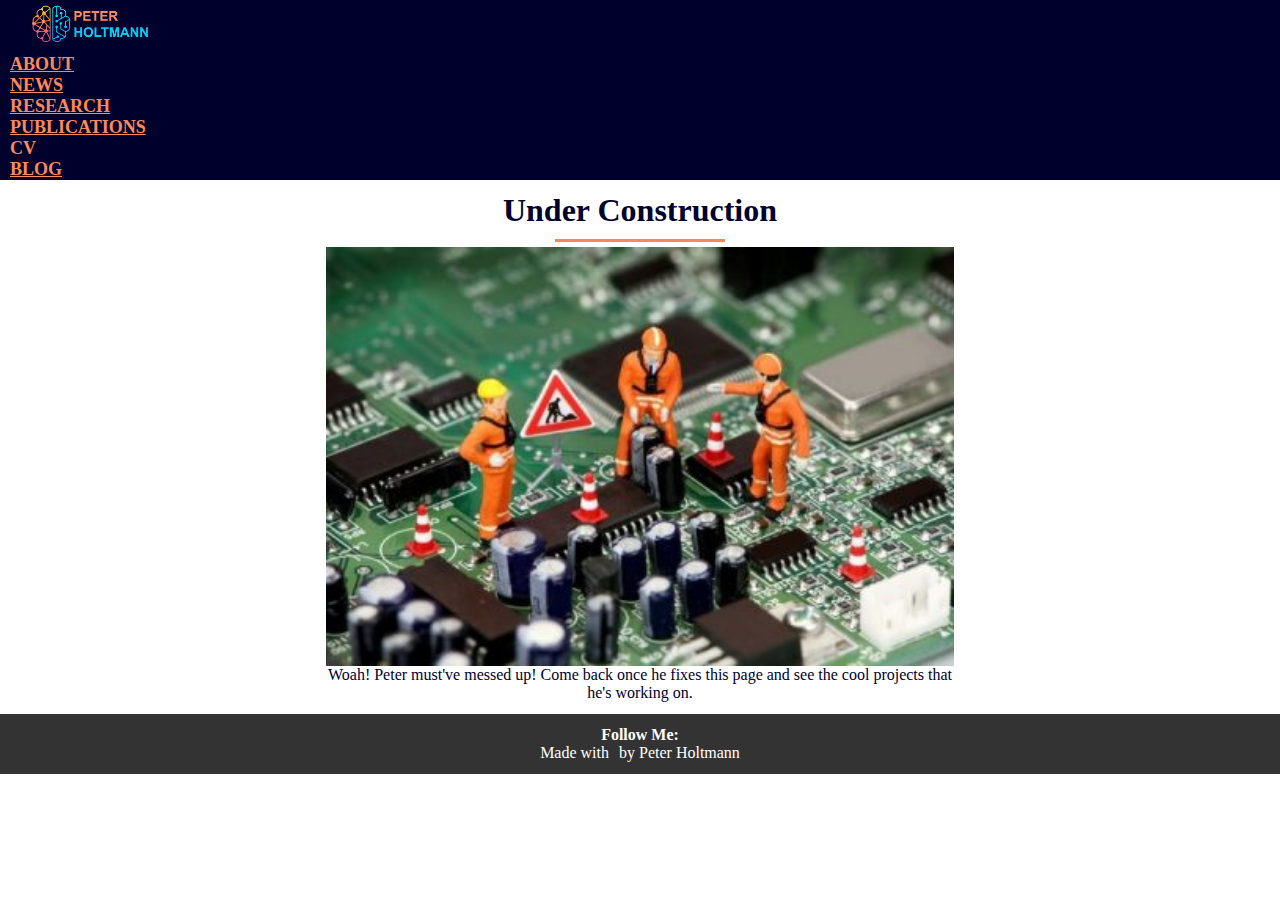
==== UnderConstruction.html @ 0022bb35 "huge changes" ====
<html>
  <head>
    <title>Peter's Projects</title>
    <link href="style.css" rel="stylesheet" type="text/css">
    <link href="https://cdn.jsdelivr.net/npm/bootstrap@5.0.1/dist/css/bootstrap.min.css" rel="stylesheet" integrity="sha384-+0n0xVW2eSR5OomGNYDnhzAbDsOXxcvSN1TPprVMTNDbiYZCxYbOOl7+AMvyTG2x" crossorigin="anonymous">
    <link rel="stylesheet" href="C:\Users\peter\Documents\GitHub\peterholtmann.github.io\css\font-awesome.min.css">
    <script src="https://cdn.jsdelivr.net/npm/bootstrap@5.0.1/dist/js/bootstrap.bundle.min.js" integrity="sha384-gtEjrD/SeCtmISkJkNUaaKMoLD0//ElJ19smozuHV6z3Iehds+3Ulb9Bn9Plx0x4" crossorigin="anonymous"></script>
  </head>
<body>
 <!---Navigation Bar--->
 <section id="nav-bar">
   <nav class="navbar navbar-expand-lg navbar-dark sticky-top" style="background-color: #00002d;>
     <div class="container-fluid">
       <a class="navbar-brand" href="#slider"><img src="PH_Logo.jpg"></a>
       <button class="navbar-toggler" type="button" data-bs-toggle="collapse" data-bs-target="#navbarNav" aria-controls="navbarNav" aria-expanded="false" aria-label="Toggle navigation">
         <span class="navbar-toggler-icon"></span>
       </button>
       <div class="collapse navbar-collapse" id="navbarNav">
         <ul class="navbar-nav ms-auto">
           <li class="nav-item">
             <a class="nav-link" aria-current="page" href="index.html#about">ABOUT</a>
           </li>
           <li class="nav-item">
             <a class="nav-link" href="index.html#news">NEWS</a>
           </li>
           <li class="nav-item">
             <a class="nav-link" href="index.html#research">RESEARCH</a>
           </li>
           <li class="nav-item">
             <a class="nav-link" href="index.html#pubs">PUBLICATIONS</a>
           </li>
           <li class="nav-item">
             <a class="nav-link" onclick="window.open('Peter_Holtmann_Resume_SS2021.pdf')">CV</a>
           </li>
           <li class="nav-item">
             <a class="nav-link" href="#">BLOG</a>
           </li>
         </ul>
       </div>
     </div>
   </nav>
 </section>

<section id="UC">
  <div class="container">
    <h1 class="center">Under Construction</h1>
    <img src="UnderConstruction.jpg" class="center" alt="...">
    <p class="center">Woah! Peter must've messed up! Come back once he fixes this page and see
      the cool projects that he's working on.</p>
  </div>
</section>



<section id="footer">
  <div class="container center">
    <div class="follow"><label><b>Follow Me:</b></label>
      <a href="https://www.linkedin.com/in/peter-holtmann-b42862179/"><i class="fa fa-linkedin-square"></i></a>
      <a href="https://github.com/peterholtmann"><i class="fa fa-github"></i></a>
      <a href="https://mst.joinhandshake.com/users/7748887"><i class="fa fa-handshake-o"></i></a>
      <a href="mailto:phhvd5@mst.edu"><i class="fa fa-envelope"></i></a>
    </div>
    <p>Made with <i class="fa fa-heart-o"></i> by Peter Holtmann</p>
  </div>
</section>

<script src="smooth-scroll.js"></script>
<script>
  var scroll = new SmoothScroll('a[href*="#"]');
</script>


</body>
</html>
---- style.css ----
*
{
  margin: 0;
  padding: 0;
}

/*----NAVIGATION----*/

#nav-bar
{
  position: sticky;
  top:0;
  z-index: 10;
}

.navbar-brand img
{
  height: 50px;
  padding-left: 30px;
}

.navbar-nav li
{
  padding: 0 10px;
}
.navbar-nav li
{
  float: rigth;
  text-align: left;
}

#nav-bar ul li a:hover{
  color: #04cbfa!important;
}

.navbar-toggler
{
  border: none!important;
}


.nav-link
{
  color: #ff8959!important;
  font-weight: 600;
  font-size: 18px;
}

.navbar-toggler-icon
{
  color: #ff8959!important;
}

/*---Slider---*/

#slider
{
  width: 100%
}

.carousel-caption
{
  top:50%;
  transform: translateY(-50%);
  bottom: initial!important;
  background-color: rgba(0,0,0,.70);
  border-radius: 16px;
}

.carousel-caption h5
{
  color: #fff;
  font-size: 42px;
}

.carousel-caption p
{
  margin-left:10px;
  margin-right: 10px;
}

/*---About---*/
#about
{
  padding-top: 50px;
  padding-bottom: 50px;
  color: #555;
}

#about h2
{
  text-align: center;
  color: #00002d;
  padding-bottom: 0px;
}
#about h2::after
{
  content:'';
  background: #00002d;
  display: block;
  height: 3px;
  width: 170px;
  margin: 10px auto 5px;
}
.center
{
  text-align: center!important;
}

.btn
{
  margin-top: 20px!important;
  margin-bottom: 30px!important;
}

.btn-one
{
  border: 3px solid!important;
  border-color: #00002d!important;
  padding: 10px!important 30px!important;
  text-decoration: none;
  color: #555!important;
  font-size: 13px!important;
  text-transform: uppercase;
}

.btn-one:hover
{
  background-color: #f88859;
   transition: all 0.5s ease-in;
}

.edu-content
{
  padding-top: 20px;
}

.exp-content
{
  padding-top: 20px;
}

.skills-bar p
{
  margin-bottom: 6px;
  font-weight: 600;
}

.progress-Bar
{
  border-radius: 16px;
  background-color: #f88859!important;
}
.progress
{
  border-radius: 16px!important;
  margin-bottom: 20px;
}

/*------News------*/
#news
{
  padding-top: 50px;
  background-color: #fff;
  background-size: cover;
  background-position: center;
  padding-bottom: 50px;
}
#news h1
{
  text-align: center;
  color: #00002d;
  padding-bottom: 0px;
}
#news h1::after
{
  content:'';
  background: #f88859;
  display: block;
  height: 3px;
  width: 170px;
  margin: 10px auto 5px;
}

/*-----RESEARCH------*/
#research
{
  background-color:  #fff;
  background-size: cover;
  background-position: center;
  padding-top: 50px;
  padding-bottom: 50px;
}
#research h1
{
  text-align: center;
  color: #00002d;
  padding-bottom: 0px;
}
#research h1::after
{
  content:'';
  background: #f88859;
  display: block;
  height: 3px;
  width: 170px;
  margin: 10px auto 5px;
}

/*-----PUBS-----------*/
#pubs
{
  background: #fff;
  padding-top: 50px;
  padding-bottom: 50px;
  color: #777;
}
#pubs h1
{
  text-align: center;
  color: #00002d;
  padding-bottom: 0px;
}
#pubs h1::after
{
  content:'';
  background: #f88859;
  display: block;
  height: 3px;
  width: 170px;
  margin: 10px auto 5px;
}


/*-----CONTACT----*/
#contact
{
  background: #efefef;
  padding-top: 50px;
  padding-bottom: 50px;
  color: #777;
}
#contact h1
{
  text-align: center;
  color: #00002d;
  padding-bottom: 0px;
}
#contact h1::after
{
  content:'';
  background: #f88859;
  display: block;
  height: 3px;
  width: 170px;
  margin: 10px auto 5px;
}
.contact-form
{
  padding: 15px;
}
.form-group
{
  padding:5px;
}
.form-control
{
  border-radius: 0!important;
  border: none!important;
}
::placeholder
{
  color: #999 !important;
}

.contact-info .fa
{
  margin: 10px;
  color: #007bff;
  font-weight: bold;
}

/*---FOOTER----*/
#FOOTER
{
  background: #333;
  color: #fff;
  padding: 12px;
}
.fa-heart-o
{
  margin: 3px;
  color: red;
}

#UC
{
  background: #fff;
  color: #00002d;
  padding: 12px;
}
#UC h1
{
  text-align: center;
  color: #00002d;
  padding-bottom: 0px;
}
#UC h1::after
{
  content:'';
  background: #f88859;
  display: block;
  height: 3px;
  width: 170px;
  margin: 10px auto 5px;
}
.center
{
  display: block;
  margin-left: auto;
  margin-right: auto;
  width: 50%;
}
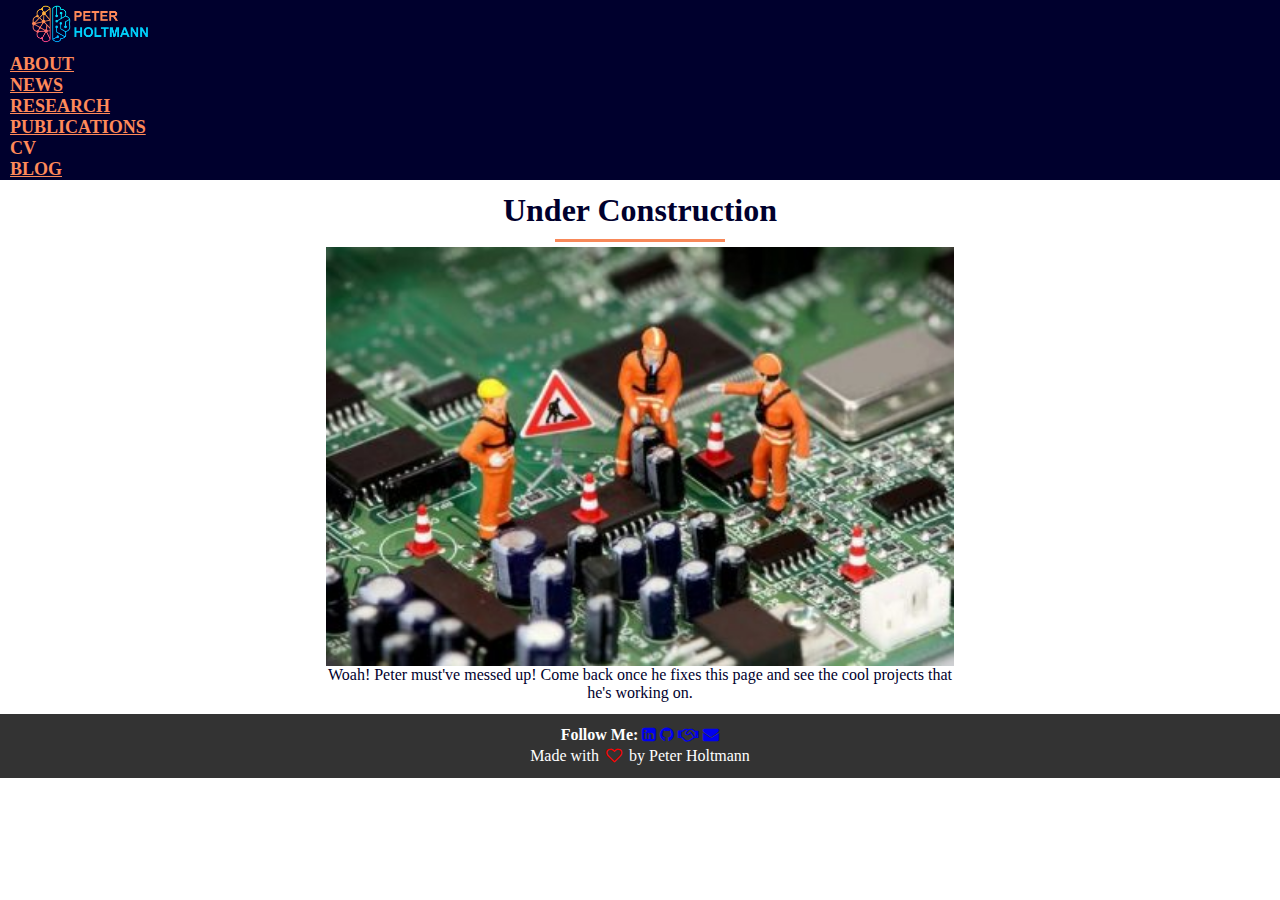
==== commit 14d14de1: "Update UnderConstruction.html" ====
--- a/UnderConstruction.html
+++ b/UnderConstruction.html
@@ -3,7 +3,7 @@
     <title>Peter's Projects</title>
     <link href="style.css" rel="stylesheet" type="text/css">
     <link href="https://cdn.jsdelivr.net/npm/bootstrap@5.0.1/dist/css/bootstrap.min.css" rel="stylesheet" integrity="sha384-+0n0xVW2eSR5OomGNYDnhzAbDsOXxcvSN1TPprVMTNDbiYZCxYbOOl7+AMvyTG2x" crossorigin="anonymous">
-    <link rel="stylesheet" href="C:\Users\peter\Documents\GitHub\peterholtmann.github.io\css\font-awesome.min.css">
+    <link rel="stylesheet" href="https://cdnjs.cloudflare.com/ajax/libs/font-awesome/4.7.0/css/font-awesome.min.css">
     <script src="https://cdn.jsdelivr.net/npm/bootstrap@5.0.1/dist/js/bootstrap.bundle.min.js" integrity="sha384-gtEjrD/SeCtmISkJkNUaaKMoLD0//ElJ19smozuHV6z3Iehds+3Ulb9Bn9Plx0x4" crossorigin="anonymous"></script>
   </head>
 <body>
@@ -11,7 +11,7 @@
  <section id="nav-bar">
    <nav class="navbar navbar-expand-lg navbar-dark sticky-top" style="background-color: #00002d;>
      <div class="container-fluid">
-       <a class="navbar-brand" href="#slider"><img src="PH_Logo.jpg"></a>
+       <a class="navbar-brand" href="index.html#slider"><img src="PH_Logo.jpg"></a>
        <button class="navbar-toggler" type="button" data-bs-toggle="collapse" data-bs-target="#navbarNav" aria-controls="navbarNav" aria-expanded="false" aria-label="Toggle navigation">
          <span class="navbar-toggler-icon"></span>
        </button>
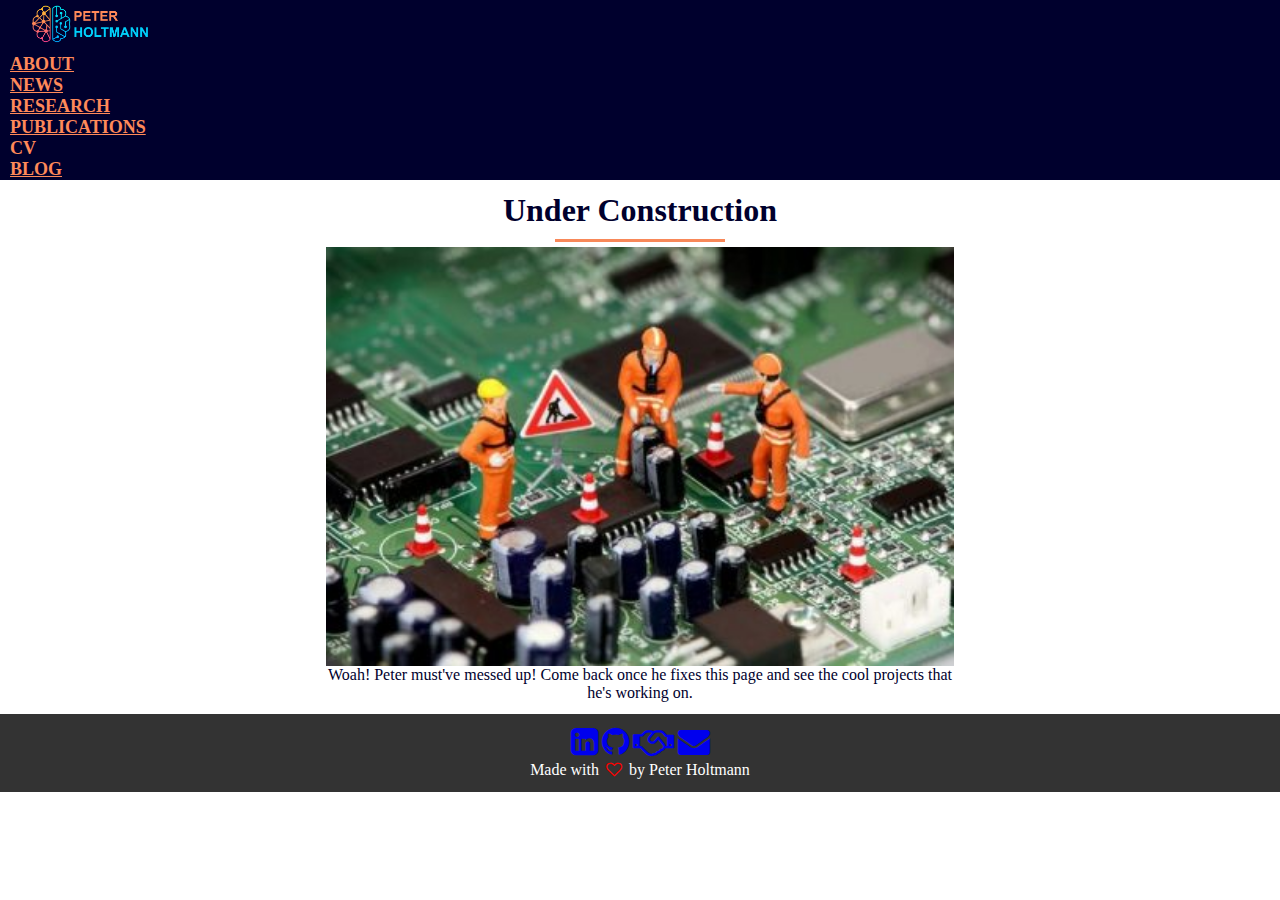
==== commit c9eeabf9: "Update UnderConstruction.html" ====
--- a/UnderConstruction.html
+++ b/UnderConstruction.html
@@ -54,11 +54,11 @@
 
 <section id="footer">
   <div class="container center">
-    <div class="follow"><label><b>Follow Me:</b></label>
-      <a href="https://www.linkedin.com/in/peter-holtmann-b42862179/"><i class="fa fa-linkedin-square"></i></a>
-      <a href="https://github.com/peterholtmann"><i class="fa fa-github"></i></a>
-      <a href="https://mst.joinhandshake.com/users/7748887"><i class="fa fa-handshake-o"></i></a>
-      <a href="mailto:phhvd5@mst.edu"><i class="fa fa-envelope"></i></a>
+    <div class="follow"><label><b></b></label>
+      <a href="https://www.linkedin.com/in/peter-holtmann-b42862179/"><i class="fa fa-linkedin-square fa-2x"></i></a>
+      <a href="https://github.com/peterholtmann"><i class="fa fa-github fa-2x"></i></a>
+      <a href="https://mst.joinhandshake.com/users/7748887"><i class="fa fa-handshake-o fa-2x"></i></a>
+      <a href="mailto:phhvd5@mst.edu"><i class="fa fa-envelope fa-2x"></i></a>
     </div>
     <p>Made with <i class="fa fa-heart-o"></i> by Peter Holtmann</p>
   </div>
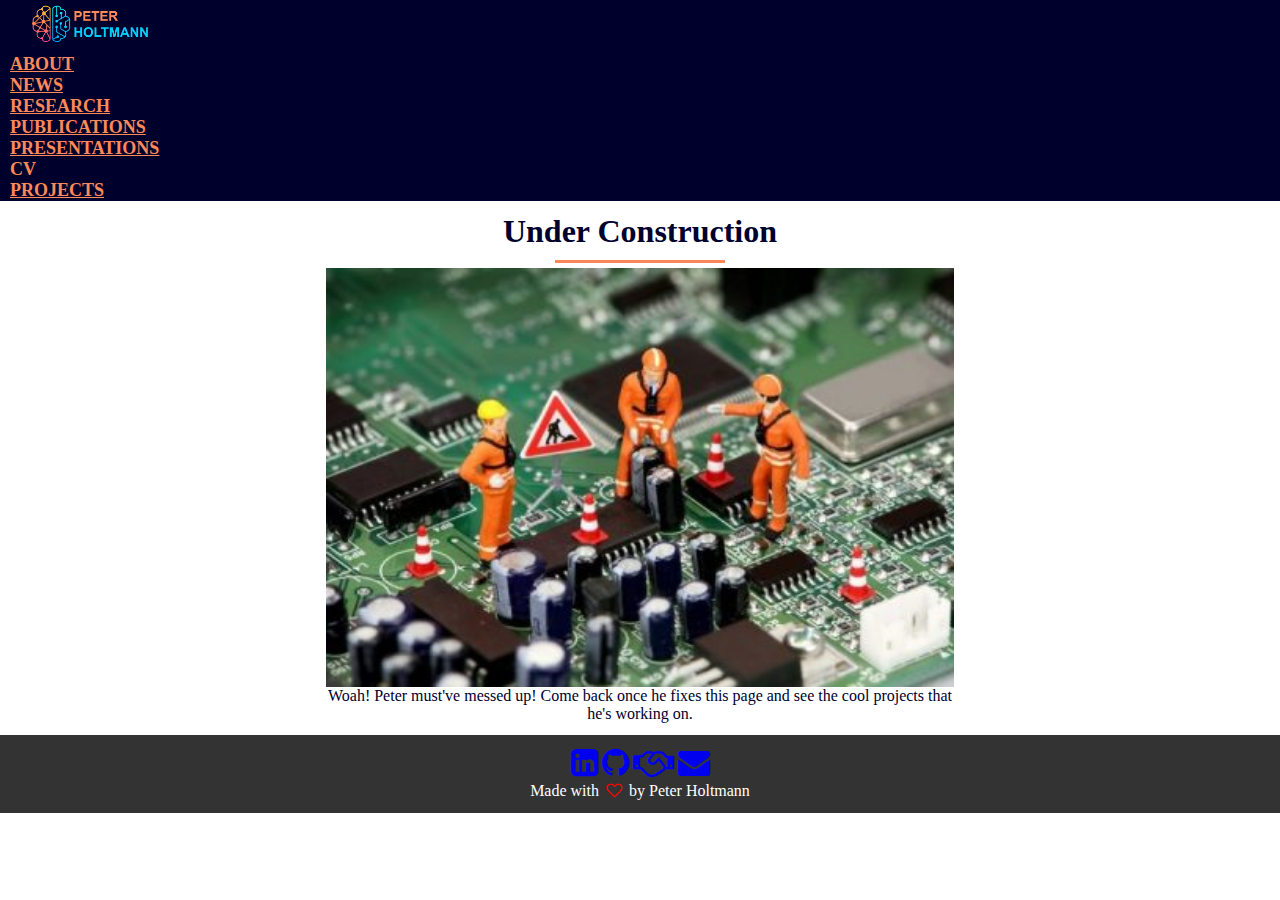
==== commit 0dded5ed: "ditto" ====
--- a/UnderConstruction.html
+++ b/UnderConstruction.html
@@ -30,10 +30,13 @@
              <a class="nav-link" href="index.html#pubs">PUBLICATIONS</a>
            </li>
            <li class="nav-item">
+            <a class="nav-link" href="#presentations">PRESENTATIONS</a>
+           </li>
+           <li class="nav-item">
              <a class="nav-link" onclick="window.open('Peter_Holtmann_Resume_SS2021.pdf')">CV</a>
            </li>
            <li class="nav-item">
-             <a class="nav-link" href="#">BLOG</a>
+             <a class="nav-link" href="UnderConstruction.html">PROJECTS</a>
            </li>
          </ul>
        </div>
--- a/style.css
+++ b/style.css
@@ -232,6 +232,57 @@
 }
 
 
+/*----PRESENTATIONS----*/
+#presentations
+{
+  background: #fff;
+  padding-top: 50px;
+  padding-bottom: 50px;
+  color: #777;
+}
+#presentations h1
+{
+  text-align: center;
+  color: #00002d;
+  padding-bottom: 0px;
+}
+#presentations h1::after
+{
+  content:'';
+  background: #f88859;
+  display: block;
+  height: 3px;
+  width: 170px;
+  margin: 10px auto 5px;
+}
+
+
+/* Style the buttons that are used to open and close the accordion panel */
+.accordion {
+  background-color: #eee;
+  color: #444;
+  cursor: pointer;
+  padding: 18px;
+  width: 100%;
+  text-align: left;
+  border: none;
+  outline: none;
+  transition: 0.4s;
+}
+
+/* Add a background color to the button if it is clicked on (add the .active class with JS), and when you move the mouse over it (hover) */
+.active, .accordion:hover {
+  background-color: #ccc;
+}
+
+/* Style the accordion panel. Note: hidden by default */
+.panel {
+  padding: 0 18px;
+  background-color: white;
+  display: none;
+  overflow: hidden;
+}
+
 /*-----CONTACT----*/
 #contact
 {
